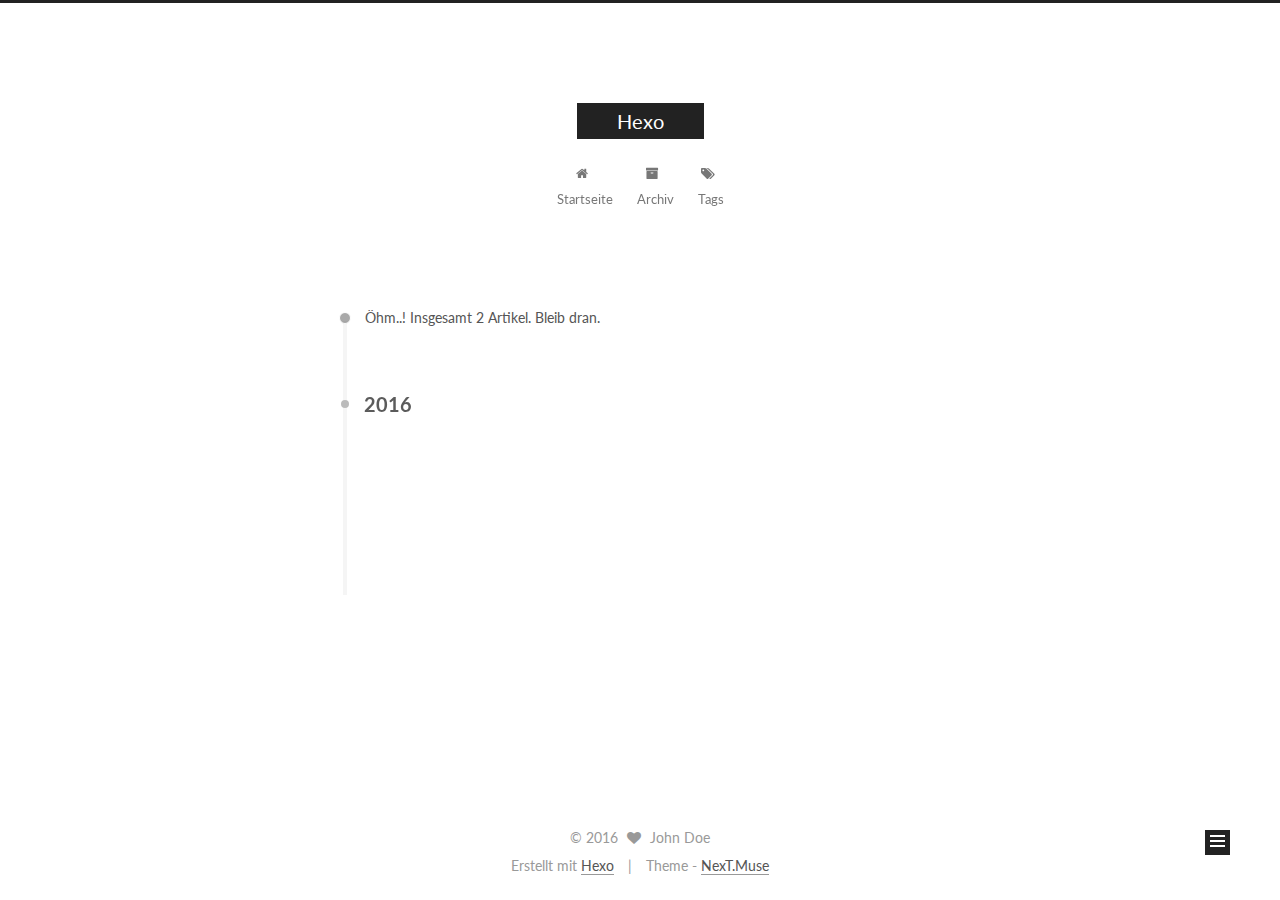
==== archives/index.html @ f0c006e6 "Site updated: 2016-03-09 17:12:36" ====
<!doctype html>



  


<html class="theme-next muse use-motion">
<head>
  <meta charset="UTF-8"/>
<meta http-equiv="X-UA-Compatible" content="IE=edge,chrome=1" />
<meta name="viewport" content="width=device-width, initial-scale=1, maximum-scale=1"/>



<meta http-equiv="Cache-Control" content="no-transform" />
<meta http-equiv="Cache-Control" content="no-siteapp" />












  <link href="/vendors/fancybox/source/jquery.fancybox.css?v=2.1.5" rel="stylesheet" type="text/css"/>




  <link href="//fonts.googleapis.com/css?family=Lato:300,400,700,400italic&subset=latin,latin-ext" rel="stylesheet" type="text/css">



<link href="/vendors/font-awesome/css/font-awesome.min.css?v=4.4.0" rel="stylesheet" type="text/css" />

<link href="/css/main.css?v=0.5.0" rel="stylesheet" type="text/css" />


  <meta name="keywords" content="Hexo, NexT" />








  <link rel="shortcut icon" type="image/x-icon" href="/favicon.ico?v=0.5.0" />






<meta name="description">
<meta property="og:type" content="website">
<meta property="og:title" content="Hexo">
<meta property="og:url" content="http://yoursite.com/archives/index.html">
<meta property="og:site_name" content="Hexo">
<meta property="og:description">
<meta name="twitter:card" content="summary">
<meta name="twitter:title" content="Hexo">
<meta name="twitter:description">



<script type="text/javascript" id="hexo.configuration">
  var NexT = window.NexT || {};
  var CONFIG = {
    scheme: 'Muse',
    sidebar: {"position":"left","display":"post"},
    fancybox: true,
    motion: true,
    duoshuo: {
      userId: 0,
      author: 'Author'
    }
  };
</script>

  <title> Archiv | Hexo </title>
</head>

<body itemscope itemtype="http://schema.org/WebPage" lang="">

  








  
  
    
  

  <div class="container one-collumn sidebar-position-left  page-archive  ">
    <div class="headband"></div>

    <header id="header" class="header" itemscope itemtype="http://schema.org/WPHeader">
      <div class="header-inner"><div class="site-meta ">
  

  <div class="custom-logo-site-title">
    <a href="/"  class="brand" rel="start">
      <span class="logo-line-before"><i></i></span>
      <span class="site-title">Hexo</span>
      <span class="logo-line-after"><i></i></span>
    </a>
  </div>
  <p class="site-subtitle"></p>
</div>

<div class="site-nav-toggle">
  <button>
    <span class="btn-bar"></span>
    <span class="btn-bar"></span>
    <span class="btn-bar"></span>
  </button>
</div>

<nav class="site-nav">
  

  
    <ul id="menu" class="menu">
      
        
        <li class="menu-item menu-item-home">
          <a href="/" rel="section">
            
              <i class="menu-item-icon fa fa-home fa-fw"></i> <br />
            
            Startseite
          </a>
        </li>
      
        
        <li class="menu-item menu-item-archives">
          <a href="/archives" rel="section">
            
              <i class="menu-item-icon fa fa-archive fa-fw"></i> <br />
            
            Archiv
          </a>
        </li>
      
        
        <li class="menu-item menu-item-tags">
          <a href="/tags" rel="section">
            
              <i class="menu-item-icon fa fa-tags fa-fw"></i> <br />
            
            Tags
          </a>
        </li>
      

      
    </ul>
  

  
</nav>

 </div>
    </header>

    <main id="main" class="main">
      <div class="main-inner">
        <div class="content-wrap">
          <div id="content" class="content">
            

  <section id="posts" class="posts-collapse">
    <span class="archive-move-on"></span>

    <span class="archive-page-counter">
      
      
      
        
      
      Öhm..! Insgesamt 2 Artikel. Bleib dran.
    </span>

    

      
      
      

      
        
        <div class="collection-title">
          <h2 class="archive-year motion-element" id="archive-year-2016">2016</h2>
        </div>
      
      

      

  <article class="post post-type-normal" itemscope itemtype="http://schema.org/Article">
    <header class="post-header">

      <h1 class="post-title">
        
            <a class="post-title-link" href="/2016/03/09/Hexo/" itemprop="url">
              
                <span itemprop="name">从Jekyll转移到Hexo</span>
              
            </a>
        
      </h1>

      <div class="post-meta">
        <time class="post-time" itemprop="dateCreated"
              datetime="2016-03-09T17:05:17+08:00"
              content="2016-03-09" >
          03-09
        </time>
      </div>

    </header>
  </article>



    

      
      
      

      
      

      

  <article class="post post-type-normal" itemscope itemtype="http://schema.org/Article">
    <header class="post-header">

      <h1 class="post-title">
        
            <a class="post-title-link" href="/2016/03/09/hello-world/" itemprop="url">
              
                <span itemprop="name">Hello World</span>
              
            </a>
        
      </h1>

      <div class="post-meta">
        <time class="post-time" itemprop="dateCreated"
              datetime="2016-03-09T16:54:46+08:00"
              content="2016-03-09" >
          03-09
        </time>
      </div>

    </header>
  </article>



    

  </section>

  



          </div>
          


          

        </div>
        
          
  
  <div class="sidebar-toggle">
    <div class="sidebar-toggle-line-wrap">
      <span class="sidebar-toggle-line sidebar-toggle-line-first"></span>
      <span class="sidebar-toggle-line sidebar-toggle-line-middle"></span>
      <span class="sidebar-toggle-line sidebar-toggle-line-last"></span>
    </div>
  </div>

  <aside id="sidebar" class="sidebar">
    <div class="sidebar-inner">

      

      

      <section class="site-overview sidebar-panel  sidebar-panel-active ">
        <div class="site-author motion-element" itemprop="author" itemscope itemtype="http://schema.org/Person">
          <img class="site-author-image" itemprop="image"
               src="/images/default_avatar.jpg"
               alt="John Doe" />
          <p class="site-author-name" itemprop="name">John Doe</p>
          <p class="site-description motion-element" itemprop="description"></p>
        </div>
        <nav class="site-state motion-element">
          <div class="site-state-item site-state-posts">
            <a href="/archives">
              <span class="site-state-item-count">2</span>
              <span class="site-state-item-name">Artikel</span>
            </a>
          </div>
          
          

          

        </nav>

        

        <div class="links-of-author motion-element">
          
        </div>

        
        

        <div class="links-of-author motion-element">
          
        </div>

      </section>

      

    </div>
  </aside>


        
      </div>
    </main>

    <footer id="footer" class="footer">
      <div class="footer-inner">
        <div class="copyright" >
  
  &copy; 
  <span itemprop="copyrightYear">2016</span>
  <span class="with-love">
    <i class="fa fa-heart"></i>
  </span>
  <span class="author" itemprop="copyrightHolder">John Doe</span>
</div>

<div class="powered-by">
  Erstellt mit  <a class="theme-link" href="http://hexo.io">Hexo</a>
</div>

<div class="theme-info">
  Theme -
  <a class="theme-link" href="https://github.com/iissnan/hexo-theme-next">
    NexT.Muse
  </a>
</div>



      </div>
    </footer>

    <div class="back-to-top">
      <i class="fa fa-arrow-up"></i>
    </div>
  </div>

  


  




<script type="text/javascript">
  if (Object.prototype.toString.call(window.Promise) !== '[object Function]') {
    window.Promise = null;
  }
</script>


  <script type="text/javascript" src="/vendors/jquery/index.js?v=2.1.3"></script>

  <script type="text/javascript" src="/vendors/fastclick/lib/fastclick.min.js?v=1.0.6"></script>

  <script type="text/javascript" src="/vendors/jquery_lazyload/jquery.lazyload.js?v=1.9.7"></script>

  <script type="text/javascript" src="/vendors/velocity/velocity.min.js"></script>

  <script type="text/javascript" src="/vendors/velocity/velocity.ui.min.js"></script>

  <script type="text/javascript" src="/vendors/fancybox/source/jquery.fancybox.pack.js"></script>


  


  <script type="text/javascript" src="/js/src/utils.js?v=0.5.0"></script>

  <script type="text/javascript" src="/js/src/motion.js?v=0.5.0"></script>



  
  

  
  
    <script type="text/javascript" id="motion.page.archive">
      $('.archive-year').velocity('transition.slideLeftIn');
    </script>
  


  


  <script type="text/javascript" src="/js/src/bootstrap.js?v=0.5.0"></script>



  



  



  
  
  

  


</body>
</html>
---- css/main.css ----
/* normalize.css v3.0.2 | MIT License | git.io/normalize */
html {
  font-family: sans-serif; /* 1 */
  -ms-text-size-adjust: 100%; /* 2 */
  -webkit-text-size-adjust: 100%; /* 2 */
}
body {
  margin: 0;
}
article,
aside,
details,
figcaption,
figure,
footer,
header,
hgroup,
main,
menu,
nav,
section,
summary {
  display: block;
}
audio,
canvas,
progress,
video {
  display: inline-block; /* 1 */
  vertical-align: baseline; /* 2 */
}
audio:not([controls]) {
  display: none;
  height: 0;
}
[hidden],
template {
  display: none;
}
a {
  background-color: transparent;
}
a:active,
a:hover {
  outline: 0;
}
abbr[title] {
  border-bottom: 1px dotted;
}
b,
strong {
  font-weight: bold;
}
dfn {
  font-style: italic;
}
h1 {
  font-size: 2em;
  margin: 0.67em 0;
}
mark {
  background: #ff0;
  color: #000;
}
small {
  font-size: 80%;
}
sub,
sup {
  font-size: 75%;
  line-height: 0;
  position: relative;
  vertical-align: baseline;
}
sup {
  top: -0.5em;
}
sub {
  bottom: -0.25em;
}
img {
  border: 0;
}
svg:not(:root) {
  overflow: hidden;
}
figure {
  margin: 1em 40px;
}
hr {
  -moz-box-sizing: content-box;
  box-sizing: content-box;
  height: 0;
}
pre {
  overflow: auto;
}
code,
kbd,
pre,
samp {
  font-family: monospace, monospace;
  font-size: 1em;
}
button,
input,
optgroup,
select,
textarea {
  color: inherit; /* 1 */
  font: inherit; /* 2 */
  margin: 0; /* 3 */
}
button {
  overflow: visible;
}
button,
select {
  text-transform: none;
}
button,
html input[type="button"],
input[type="reset"],
input[type="submit"] {
  -webkit-appearance: button; /* 2 */
  cursor: pointer; /* 3 */
}
button[disabled],
html input[disabled] {
  cursor: default;
}
button::-moz-focus-inner,
input::-moz-focus-inner {
  border: 0;
  padding: 0;
}
input {
  line-height: normal;
}
input[type="checkbox"],
input[type="radio"] {
  box-sizing: border-box; /* 1 */
  padding: 0; /* 2 */
}
input[type="number"]::-webkit-inner-spin-button,
input[type="number"]::-webkit-outer-spin-button {
  height: auto;
}
input[type="search"] {
  -webkit-appearance: textfield; /* 1 */
  -moz-box-sizing: content-box;
  -webkit-box-sizing: content-box; /* 2 */
  box-sizing: content-box;
}
input[type="search"]::-webkit-search-cancel-button,
input[type="search"]::-webkit-search-decoration {
  -webkit-appearance: none;
}
fieldset {
  border: 1px solid #c0c0c0;
  margin: 0 2px;
  padding: 0.35em 0.625em 0.75em;
}
legend {
  border: 0; /* 1 */
  padding: 0; /* 2 */
}
textarea {
  overflow: auto;
}
optgroup {
  font-weight: bold;
}
table {
  border-collapse: collapse;
  border-spacing: 0;
}
td,
th {
  padding: 0;
}
::selection {
  background: #262a30;
  color: #fff;
}
body {
  position: relative;
  font-family: Lato, "PingFang SC", "Microsoft YaHei", sans-serif;
  font-size: 14px;
  line-height: 2;
  color: #555;
  background: #fff;
}
@media (max-width: 767px) {
  body {
    padding-right: 0 !important;
  }
}
@media (min-width: 768px) and (max-width: 991px) {
  body {
    padding-right: 0 !important;
  }
}
@media (min-width: 1600px) {
  body {
    font-size: 16px;
  }
}
h1,
h2,
h3,
h4,
h5,
h6 {
  margin: 0;
  padding: 0;
  font-weight: bold;
  line-height: 1.5;
  font-family: Lato, "PingFang SC", "Microsoft YaHei", sans-serif;
}
h2,
h3,
h4,
h5,
h6 {
  margin: 20px 0 15px;
}
h1 {
  font-size: 22px;
}
@media (max-width: 767px) {
  h1 {
    font-size: 18px;
  }
}
h2 {
  font-size: 20px;
}
@media (max-width: 767px) {
  h2 {
    font-size: 16px;
  }
}
h3 {
  font-size: 18px;
}
@media (max-width: 767px) {
  h3 {
    font-size: 14px;
  }
}
h4 {
  font-size: 16px;
}
@media (max-width: 767px) {
  h4 {
    font-size: 12px;
  }
}
h5 {
  font-size: 14px;
}
@media (max-width: 767px) {
  h5 {
    font-size: 10px;
  }
}
h6 {
  font-size: 12px;
}
@media (max-width: 767px) {
  h6 {
    font-size: 8px;
  }
}
p {
  margin: 0 0 25px 0;
}
a {
  color: #555;
  text-decoration: none;
  border-bottom: 1px solid #999;
  word-wrap: break-word;
}
a:hover {
  color: #222;
  border-bottom-color: #222;
}
ul {
  list-style: none;
}
blockquote {
  margin: 0;
  padding: 0;
}
img {
  display: block;
  margin: auto;
  max-width: 100%;
  height: auto;
}
hr {
  margin: 40px 0;
  height: 3px;
  border: none;
  background-color: #ddd;
  background-image: repeating-linear-gradient(-45deg, #fff, #fff 4px, transparent 4px, transparent 8px);
}
blockquote {
  padding: 0 15px;
  color: #666;
  border-left: 4px solid #ddd;
}
blockquote cite::before {
  content: "-";
  padding: 0 5px;
}
dt {
  font-weight: 700;
}
dd {
  margin: 0;
  padding: 0;
}
.text-left {
  text-align: left;
}
.text-center {
  text-align: center;
}
.text-right {
  text-align: right;
}
.text-justify {
  text-align: justify;
}
.text-nowrap {
  white-space: nowrap;
}
.text-lowercase {
  text-transform: lowercase;
}
.text-uppercase {
  text-transform: uppercase;
}
.text-capitalize {
  text-transform: capitalize;
}
.center-block {
  display: block;
  margin-left: auto;
  margin-right: auto;
}
.clearfix:before,
.clearfix:after {
  content: " ";
  display: table;
}
.clearfix:after {
  clear: both;
}
.pullquote {
  width: 45%;
}
.pullquote.left {
  float: left;
  margin-left: 5px;
  margin-right: 10px;
}
.pullquote.right {
  float: right;
  margin-left: 10px;
  margin-right: 5px;
}
.highlight table,
.gist table {
  width: auto;
}
.highlight table td,
.gist table td {
  border: none;
}
.highlight a,
.gist a {
  color: #222 !important;
  text-decoration: none !important;
}
.affix.affix.affix {
  position: fixed;
}
.translation {
  margin-top: -20px;
  font-size: 14px;
  color: #999;
}
.use-motion .motion-element {
  opacity: 0;
}
.site-search input {
  padding: 3px;
  border: none;
  text-indent: 14px;
  border-radius: 0;
  width: 140px;
  outline: none;
  border-bottom: 1px solid #999;
  background: inherit;
  opacity: 0.5;
}
.site-search input:focus {
  opacity: 1;
}
.site-search .fa-search {
  position: absolute;
  top: 6px;
}
table {
  margin: 20px 0;
  width: 100%;
  border-collapse: collapse;
  border-spacing: 0;
  border: 1px solid #ddd;
  font-size: 14px;
}
table>tbody>tr:nth-of-type(odd) {
  background-color: #f9f9f9;
}
table>tbody>tr:hover {
  background-color: #f5f5f5;
}
caption,
th,
td {
  padding: 8px;
  text-align: left;
  vertical-align: middle;
  font-weight: normal;
}
th,
td {
  border-bottom: 3px solid #ddd;
  border-right: 1px solid #eee;
}
th {
  padding-bottom: 10px;
  font-weight: 700;
}
td {
  border-bottom-width: 1px;
}
html,
body {
  height: 100%;
}
.container {
  position: relative;
  min-height: 100%;
}
.header-inner {
  margin: 0 auto;
  padding: 100px 0 70px;
  width: 700px;
}
@media (min-width: 1600px) {
  .container .header-inner {
    width: 900px;
  }
}
.main {
  padding-bottom: 150px;
}
.main-inner {
  margin: 0 auto;
  width: 700px;
}
@media (min-width: 1600px) {
  .container .main-inner {
    width: 900px;
  }
}
.footer {
  position: absolute;
  left: 0;
  bottom: 0;
  width: 100%;
  min-height: 50px;
}
.footer-inner {
  box-sizing: border-box;
  margin: 20px auto;
  width: 700px;
}
@media (min-width: 1600px) {
  .container .footer-inner {
    width: 900px;
  }
}
pre,
.highlight {
  background: #f7f7f7;
  margin: 20px 0;
  padding: 15px;
  overflow: auto;
  font-size: 13px;
  color: #4d4d4c;
  line-height: 1.6;
}
.highlight .gutter pre,
.gist .gist-file .gist-data .line-numbers {
  color: #666;
}
pre,
code {
  font-family: "Input Mono", "PT Mono", Consolas, Monaco, Menlo, monospace;
}
code {
  word-break: break-all;
  background: #eee;
  text-shadow: 0 1px #fff;
  padding: 0 0.3em;
}
pre code {
  background: none;
  text-shadow: none;
  padding: 0;
}
.highlight pre {
  border: none;
  margin: 0;
  padding: 1px;
}
.highlight table {
  margin: 0;
  width: auto;
  border: none;
}
.highlight td {
  border: none;
  padding: 0;
}
.highlight figcaption {
  font-size: 0.85em;
  color: #8e908c;
  line-height: 1em;
  margin-bottom: 1em;
}
.highlight figcaption:before,
.highlight figcaption:after {
  content: " ";
  display: table;
}
.highlight figcaption:after {
  clear: both;
}
.highlight figcaption a {
  float: right;
}
.highlight .gutter pre {
  text-align: right;
  padding-right: 20px;
}
.highlight .line {
  height: 20px;
}
.gist {
  margin: 20px 0;
  border-style: solid;
  border-color: #ccc;
  border-width: 1px 0;
  background: #f7f7f7;
  padding: 15px 40px 15px 15px;
}
.gist .gist-file {
  border: none;
  font-family: "Input Mono", "PT Mono", Consolas, Monaco, Menlo, monospace;
  margin: 0;
}
.gist .gist-file .gist-data {
  background: none;
  border: none;
}
.gist .gist-file .gist-data .line-numbers {
  background: none;
  border: none;
  padding: 0 20px 0 0;
}
.gist .gist-file .gist-data .line-data {
  padding: 0 !important;
}
.gist .gist-file .highlight {
  margin: 0;
  padding: 0;
  border: none;
}
.gist .gist-file .gist-meta {
  background: #f7f7f7;
  color: #8e908c;
  font: 13px Lato, "PingFang SC", "Microsoft YaHei", sans-serif;
  text-shadow: 0 0;
  padding: 0;
  margin-top: 1em;
  margin-left: 40px;
}
.gist .gist-file .gist-meta a {
  color: color-link;
  font-weight: normal;
}
.gist .gist-file .gist-meta a:hover {
  text-decoration: underline;
}
pre .comment {
  color: #8e908c;
}
pre .variable,
pre .attribute,
pre .tag,
pre .regexp,
pre .ruby .constant,
pre .xml .tag .title,
pre .xml .pi,
pre .xml .doctype,
pre .html .doctype,
pre .css .id,
pre .css .class,
pre .css .pseudo {
  color: #c82829;
}
pre .number,
pre .preprocessor,
pre .built_in,
pre .literal,
pre .params,
pre .constant {
  color: #f5871f;
}
pre .ruby .class .title,
pre .css .rules .attribute {
  color: #718c00;
}
pre .string,
pre .value,
pre .inheritance,
pre .header,
pre .ruby .symbol,
pre .xml .cdata {
  color: #718c00;
}
pre .title,
pre .css .hexcolor {
  color: #3e999f;
}
pre .function,
pre .python .decorator,
pre .python .title,
pre .ruby .function .title,
pre .ruby .title .keyword,
pre .perl .sub,
pre .javascript .title,
pre .coffeescript .title {
  color: #4271ae;
}
pre .keyword,
pre .javascript .function {
  color: #8959a8;
}
.full-image.full-image.full-image {
  border: none;
  max-width: 100%;
  width: auto;
  margin: 20px auto;
}
@media (min-width: 992px) {
  .full-image.full-image.full-image {
    max-width: none;
    width: 126%;
    margin: 0 -13%;
  }
}
.blockquote-center,
.page-home .post-type-quote blockquote,
.page-post-detail .post-type-quote blockquote {
  position: relative;
  margin: 40px 0;
  padding: 0;
  border-left: none;
  text-align: center;
}
.blockquote-center::before,
.page-home .post-type-quote blockquote::before,
.page-post-detail .post-type-quote blockquote::before,
.blockquote-center::after,
.page-home .post-type-quote blockquote::after,
.page-post-detail .post-type-quote blockquote::after {
  position: absolute;
  content: ' ';
  display: block;
  width: 100%;
  height: 24px;
  opacity: 0.2;
  background-repeat: no-repeat;
  background-position: 0 -6px;
  background-size: 22px 22px;
}
.blockquote-center::before,
.page-home .post-type-quote blockquote::before,
.page-post-detail .post-type-quote blockquote::before {
  top: -20px;
  background-image: url("../images/quote-l.svg");
  border-top: 1px solid #ccc;
}
.blockquote-center::after,
.page-home .post-type-quote blockquote::after,
.page-post-detail .post-type-quote blockquote::after {
  bottom: -20px;
  background-image: url("../images/quote-r.svg");
  border-bottom: 1px solid #ccc;
  background-position: 100% 8px;
}
.blockquote-center p,
.page-home .post-type-quote blockquote p,
.page-post-detail .post-type-quote blockquote p,
.blockquote-center div,
.page-home .post-type-quote blockquote div,
.page-post-detail .post-type-quote blockquote div {
  text-align: center;
}
.post .post-body .group-picture img {
  box-sizing: border-box;
  padding: 0 3px;
  border: none;
}
.post .group-picture-row {
  overflow: hidden;
  margin-top: 6px;
}
.post .group-picture-row:first-child {
  margin-top: 0;
}
.post .group-picture-column {
  float: left;
}
.page-post-detail .post-body .group-picture-column {
  float: none;
  margin-top: 10px;
  width: auto !important;
}
.page-post-detail .post-body .group-picture-column img {
  margin: 0 auto;
}
.page-archive .group-picture-container {
  overflow: hidden;
}
.page-archive .group-picture-row {
  float: left;
}
.page-archive .group-picture-row:first-child {
  margin-top: 6px;
}
.page-archive .group-picture-column {
  max-width: 150px;
  max-height: 150px;
}
.btn {
  display: inline-block;
  padding: 0 20px;
  font-size: 14px;
  color: #fff;
  background: #222;
  border: 2px solid #222;
  text-decoration: none;
  border-radius: 0;
  transition-property: background-color;
  transition-duration: 0.2s;
  transition-timing-function: ease-in-out;
  transition-delay: 0s;
}
.btn:hover,
.post-more-link .btn:hover {
  border-color: #222;
  color: #222;
  background: #fff;
}
.btn-bar {
  display: block;
  width: 22px;
  height: 2px;
  background: #555;
  border-radius: 1px;
}
.btn-bar+.btn-bar {
  margin-top: 4px;
}
.pagination {
  margin: 120px 0 40px;
  text-align: center;
  border-top: 1px solid #eee;
}
.page-number-basic,
.pagination .prev,
.pagination .next,
.pagination .page-number,
.pagination .space {
  display: inline-block;
  position: relative;
  top: -1px;
  margin: 0 10px;
  padding: 0 10px;
  line-height: 30px;
}
@media (max-width: 767px) {
  .page-number-basic,
  .pagination .prev,
  .pagination .next,
  .pagination .page-number,
  .pagination .space {
    margin: 0 5px;
  }
}
.pagination .prev,
.pagination .next,
.pagination .page-number {
  border-bottom: 0;
  border-top: 1px solid #eee;
  transition-property: border-color;
  transition-duration: 0.2s;
  transition-timing-function: ease-in-out;
  transition-delay: 0s;
}
.pagination .prev:hover,
.pagination .next:hover,
.pagination .page-number:hover {
  border-top-color: #222;
}
.pagination .space {
  padding: 0;
  margin: 0;
}
.pagination .prev {
  margin-left: 0;
}
.pagination .next {
  margin-right: 0;
}
.pagination .page-number.current {
  color: #fff;
  background: #ccc;
  border-top-color: #ccc;
}
@media (max-width: 767px) {
  .pagination {
    border-top: none;
  }
  .pagination .prev,
  .pagination .next,
  .pagination .page-number {
    margin-bottom: 10px;
    border-top: 0;
    border-bottom: 1px solid #eee;
  }
  .pagination .prev:hover,
  .pagination .next:hover,
  .pagination .page-number:hover {
    border-bottom-color: #222;
  }
}
.comments {
  margin: 60px 20px 0;
}
.tag-cloud {
  text-align: center;
}
.tag-cloud a {
  display: inline-block;
  margin: 10px;
}
.back-to-top {
  box-sizing: border-box;
  position: fixed;
  bottom: -100px;
  right: 50px;
  z-index: 1050;
  padding: 0 6px;
  width: 25px;
  background: #222;
  font-size: 12px;
  opacity: 1;
  color: #fff;
  cursor: pointer;
  text-align: center;
  -webkit-transform: translateZ(0);
  transition-property: bottom;
  transition-duration: 0.2s;
  transition-timing-function: ease-in-out;
  transition-delay: 0s;
}
@media (max-width: 767px) {
  .back-to-top {
    display: none;
  }
}
@media (min-width: 768px) and (max-width: 991px) {
  .back-to-top {
    display: none;
  }
}
.back-to-top.back-to-top-on {
  bottom: 19px;
}
.header {
  background: #fff;
}
.header-inner {
  position: relative;
}
.headband {
  height: 3px;
  background: #222;
}
.site-meta {
  margin: 0;
  text-align: center;
}
@media (max-width: 767px) {
  .site-meta {
    text-align: center;
  }
}
.brand {
  position: relative;
  display: inline-block;
  padding: 0 40px;
  color: #fff;
  background: #222;
  border-bottom: none;
  font-family: Lato, "PingFang SC", "Microsoft YaHei", sans-serif;
}
.brand:hover {
  color: #fff;
}
.logo {
  display: inline-block;
  margin-right: 5px;
  line-height: 36px;
  vertical-align: top;
}
.site-title {
  display: inline-block;
  vertical-align: top;
  line-height: 36px;
  font-size: 20px;
  font-weight: normal;
}
.site-subtitle {
  margin-top: 10px;
  font-size: 13px;
  color: #999;
}
.use-motion .brand {
  opacity: 0;
}
.use-motion .logo,
.use-motion .site-title,
.use-motion .site-subtitle {
  opacity: 0;
  position: relative;
  top: -10px;
}
.site-nav-toggle {
  display: none;
  position: absolute;
  top: 10px;
  left: 10px;
}
@media (max-width: 767px) {
  .site-nav-toggle {
    display: block;
  }
}
.site-nav-toggle button {
  margin-top: 2px;
  padding: 9px 10px;
  background: transparent;
  border: none;
}
@media (max-width: 767px) {
  .site-nav {
    display: none;
    margin: 0 -10px;
    padding: 0 10px;
    clear: both;
    border-top: 1px solid #ddd;
  }
}
@media (min-width: 768px) and (max-width: 991px) {
  .site-nav {
    display: block !important;
  }
}
@media (min-width: 992px) {
  .site-nav {
    display: block !important;
  }
}
.menu {
  margin-top: 20px;
  padding-left: 0;
  text-align: center;
}
.menu .menu-item {
  display: inline-block;
  margin: 0 10px;
}
@media screen and (max-width: 767px) {
  .menu .menu-item {
    margin-top: 10px;
  }
}
.menu .menu-item a {
  display: block;
  font-size: 13px;
  text-transform: capitalize;
  line-height: inherit;
  border-bottom: 1px solid transparent;
  transition-property: border-color;
  transition-duration: 0.2s;
  transition-timing-function: ease-in-out;
  transition-delay: 0s;
}
.menu .menu-item a:hover {
  border-bottom-color: #222;
}
.use-motion .menu-item {
  opacity: 0;
}
.post-body .fancybox img {
  display: block !important;
  margin: 0 auto;
  cursor: pointer;
  cursor: zoom-in;
  cursor: -webkit-zoom-in;
}
.post-body .image-caption,
.post-body .figure .caption {
  margin: 10px auto 15px;
  text-align: center;
  font-size: 14px;
  color: #999;
  font-weight: bold;
  line-height: 1;
}
.post-sticky-flag {
  display: inline-block;
  font-size: 16px;
  -ms-transform: rotate(30deg);
  transform: rotate(30deg);
}
.posts-expand {
  padding-top: 40px;
}
@media (max-width: 767px) {
  .posts-expand {
    margin: 0 20px;
  }
  .post-body pre,
  .post-body .highlight {
    padding: 10px;
  }
  .post-body pre .gutter pre,
  .post-body .highlight .gutter pre {
    padding-right: 10px;
  }
}
@media (min-width: 992px) {
  .posts-expand .post-body {
    text-align: justify;
  }
}
.posts-expand .post-body h2,
.posts-expand .post-body h3,
.posts-expand .post-body h4,
.posts-expand .post-body h5,
.posts-expand .post-body h6 {
  padding-top: 10px;
}
.posts-expand .post-body h2 .header-anchor,
.posts-expand .post-body h3 .header-anchor,
.posts-expand .post-body h4 .header-anchor,
.posts-expand .post-body h5 .header-anchor,
.posts-expand .post-body h6 .header-anchor {
  float: right;
  margin-left: 10px;
  color: #ccc;
  border-bottom-style: none;
  visibility: hidden;
}
.posts-expand .post-body h2 .header-anchor:hover,
.posts-expand .post-body h3 .header-anchor:hover,
.posts-expand .post-body h4 .header-anchor:hover,
.posts-expand .post-body h5 .header-anchor:hover,
.posts-expand .post-body h6 .header-anchor:hover {
  color: inherit;
}
.posts-expand .post-body h2:hover .header-anchor,
.posts-expand .post-body h3:hover .header-anchor,
.posts-expand .post-body h4:hover .header-anchor,
.posts-expand .post-body h5:hover .header-anchor,
.posts-expand .post-body h6:hover .header-anchor {
  visibility: visible;
}
.posts-expand .post-body ul li {
  list-style: circle;
}
.posts-expand .post-body img {
  box-sizing: border-box;
  margin: auto;
  padding: 3px;
  border: 1px solid #ddd;
}
.posts-expand .fancybox img {
  margin: 0 auto;
}
@media (max-width: 767px) {
  .posts-collapse {
    margin: 0 20px;
  }
  .posts-collapse .post-title,
  .posts-collapse .post-meta {
    display: block;
    width: auto;
    text-align: left;
  }
}
.posts-collapse {
  margin-left: 55px;
}
@media (max-width: 767px) {
  .posts-collapse {
    margin: 0 20px;
  }
}
.posts-collapse .collection-title {
  position: relative;
  margin: 60px 0;
}
.posts-collapse .collection-title h2 {
  margin-left: 20px;
}
.posts-collapse .collection-title small {
  color: #bbb;
}
.posts-collapse .collection-title::before {
  content: " ";
  position: absolute;
  left: 0;
  top: 50%;
  margin-left: -4px;
  margin-top: -4px;
  width: 8px;
  height: 8px;
  background: #bbb;
  border-radius: 50%;
}
.posts-collapse .post {
  margin: 30px 0;
}
.posts-collapse .post-header {
  position: relative;
  transition-duration: 0.2s;
  transition-timing-function: ease-in-out;
  transition-delay: 0s;
  transition-property: border;
  border-bottom: 1px dashed #ccc;
}
.posts-collapse .post-header::before {
  content: " ";
  position: absolute;
  left: 0;
  top: 12px;
  width: 6px;
  height: 6px;
  margin-left: -4px;
  background: #bbb;
  border-radius: 50%;
  border: 1px solid #fff;
  transition-duration: 0.2s;
  transition-timing-function: ease-in-out;
  transition-delay: 0s;
  transition-property: background;
}
.posts-collapse .post-header:hover {
  border-bottom-color: #666;
}
.posts-collapse .post-header:hover::before {
  background: #222;
}
.posts-collapse .post-meta {
  position: absolute;
  font-size: 12px;
  left: 20px;
  top: 5px;
}
.posts-collapse .post-comments-count {
  display: none;
}
.posts-collapse .post-title {
  margin-left: 60px;
  font-size: 16px;
  font-weight: normal;
  font-family: Lato, "PingFang SC", "Microsoft YaHei", sans-serif;
  line-height: inherit;
}
.posts-collapse .post-title::after {
  margin-left: 3px;
  opacity: 0.6;
}
.posts-collapse .post-title a {
  color: #666;
  border-bottom: none;
}
.page-home .post-type-quote .post-header,
.page-post-detail .post-type-quote .post-header,
.page-home .post-type-quote .post-tags,
.page-post-detail .post-type-quote .post-tags {
  display: none;
}
.posts-expand .post-title {
  font-size: 26px;
  text-align: center;
  word-break: break-word;
}
@media (max-width: 767px) {
  .posts-expand .post-title {
    font-size: 22px;
  }
}
.posts-expand .post-title-link {
  display: inline-block;
  position: relative;
  color: #555;
  border-bottom: none;
  line-height: 1.2;
  vertical-align: top;
}
.posts-expand .post-title-link::before {
  content: "";
  position: absolute;
  width: 100%;
  height: 2px;
  bottom: 0;
  left: 0;
  background-color: #000;
  visibility: hidden;
  transform: scaleX(0);
  transition-duration: 0.2s;
  transition-timing-function: ease-in-out;
  transition-delay: 0s;
}
.posts-expand .post-title-link:hover::before {
  visibility: visible;
  transform: scaleX(1);
}
.posts-expand .post-title-link .fa {
  font-size: 16px;
}
.posts-expand .post-meta {
  margin: 3px 0 60px 0;
  color: #999;
  font-size: 12px;
  text-align: center;
}
.posts-expand .post-meta .post-category-list {
  display: inline-block;
  margin: 0;
  padding: 3px;
}
.posts-expand .post-meta .post-category-list-link {
  color: #999;
}
.post-meta-item-icon {
  display: none;
  margin-right: 3px;
}
@media (min-width: 768px) and (max-width: 991px) {
  .post-meta-item-icon {
    display: inline-block;
  }
}
@media (max-width: 767px) {
  .post-meta-item-icon {
    display: inline-block;
  }
}
@media (min-width: 768px) and (max-width: 991px) {
  .post-meta-item-text {
    display: none;
  }
}
@media (max-width: 767px) {
  .post-meta-item-text {
    display: none;
  }
}
@media (max-width: 767px) {
  .posts-expand .post-comments-count {
    display: none;
  }
}
.post-more-link {
  margin-top: 50px;
}
.post-more-link .btn {
  color: #fff;
  font-size: 14px;
  background: #222;
  border-radius: 0;
}
.posts-expand .post-tags {
  margin-top: 40px;
  text-align: center;
}
.posts-expand .post-tags a {
  display: inline-block;
  margin-right: 10px;
  font-size: 13px;
}
.post-nav {
  overflow: hidden;
  margin-top: 60px;
  padding: 10px;
  white-space: nowrap;
  border-top: 1px solid #eee;
}
.post-nav-item {
  display: inline-block;
  width: 50%;
  white-space: normal;
}
.post-nav-item a {
  position: relative;
  display: inline-block;
  line-height: 25px;
  font-size: 14px;
  color: #555;
  border-bottom: none;
}
.post-nav-item a:hover {
  color: #222;
  border-bottom: none;
}
.post-nav-item a:active {
  top: 2px;
}
.post-nav-item a i {
  font-size: 12px;
}
.post-nav-prev {
  text-align: right;
}
.posts-expand .post-eof {
  display: block;
  margin: 80px auto 60px;
  width: 8%;
  height: 1px;
  background: #ccc;
  text-align: center;
}
.post:last-child .post-eof.post-eof.post-eof {
  display: none;
}
.post-gallery {
  display: table;
  table-layout: fixed;
  width: 100%;
  border-collapse: separate;
}
.post-gallery-row {
  display: table-row;
}
.post-gallery .post-gallery-img {
  display: table-cell;
  text-align: center;
  vertical-align: middle;
  border: none;
}
.post-gallery .post-gallery-img img {
  max-width: 100%;
  max-height: 100%;
  border: none;
}
.fancybox-close,
.fancybox-close:hover {
  border: none;
}
.sidebar {
  width: 0;
  position: fixed;
  right: 0;
  top: 0;
  bottom: 0;
  z-index: 1040;
  box-shadow: inset 0 2px 6px #000;
  background: #222;
  -webkit-transform: translateZ(0);
}
.sidebar a {
  color: #999;
  border-bottom-color: #555;
}
.sidebar a:hover {
  color: #eee;
}
@media (min-width: 768px) and (max-width: 991px) {
  .sidebar {
    display: none !important;
  }
}
@media (max-width: 767px) {
  .sidebar {
    display: none !important;
  }
}
.sidebar-inner {
  position: relative;
  padding: 20px 10px;
  color: #999;
  text-align: center;
}
.sidebar-toggle {
  position: fixed;
  right: 50px;
  bottom: 45px;
  width: 15px;
  height: 15px;
  padding: 5px;
  background: #222;
  line-height: 0;
  z-index: 1050;
  cursor: pointer;
  -webkit-transform: translateZ(0);
}
@media (min-width: 768px) and (max-width: 991px) {
  .sidebar-toggle {
    display: none;
  }
}
@media (max-width: 767px) {
  .sidebar-toggle {
    display: none;
  }
}
.sidebar-toggle-line {
  position: relative;
  display: inline-block;
  vertical-align: top;
  height: 2px;
  width: 100%;
  background: #fff;
  margin-top: 3px;
}
.sidebar-toggle-line:first-child {
  margin-top: 0;
}
.site-author-image {
  display: block;
  margin: 0 auto;
  max-width: 96px;
  height: auto;
  border: 2px solid #333;
  padding: 2px;
}
.site-author-name {
  margin: 5px 0 0;
  color: #f5f5f5;
}
.site-description {
  margin-top: 5px;
  font-size: 14px;
  color: #555;
}
.site-state {
  overflow: hidden;
  line-height: 1.4;
  white-space: nowrap;
}
.site-state-item {
  display: inline-block;
  padding: 0 15px;
  border-left: 1px solid #333;
}
.site-state-item:first-child {
  border-left: none;
}
.site-state-item a {
  border-bottom: none;
}
.site-state-item-count {
  display: block;
  text-align: center;
  color: inherit;
  font-weight: 600;
  font-size: 18px;
}
.site-state-item-name {
  font-size: 13px;
  color: inherit;
}
.feed-link {
  margin-top: 20px;
}
.feed-link a {
  display: inline-block;
  padding: 0 15px;
  color: #fc6423;
  border: 1px solid #fc6423;
  border-radius: 4px;
}
.feed-link a i {
  color: #fc6423;
  font-size: 14px;
}
.feed-link a:hover {
  color: #fff;
  background: #fc6423;
}
.feed-link a:hover i {
  color: #fff;
}
.links-of-author {
  margin-top: 20px;
}
.links-of-author a {
  display: inline-block;
  vertical-align: middle;
  margin-right: 10px;
  margin-bottom: 10px;
  border-bottom-color: #555;
  font-size: 13px;
}
.links-of-author a:before {
  display: inline-block;
  vertical-align: middle;
  margin-right: 3px;
  content: " ";
  width: 4px;
  height: 4px;
  border-radius: 50%;
  background: #cfff83;
}
.sidebar-nav {
  margin: 0 0 20px;
  padding-left: 0;
}
.sidebar-nav li {
  display: inline-block;
  cursor: pointer;
  border-bottom: 1px solid transparent;
  font-size: 14px;
  color: #555;
}
.sidebar-nav li:hover {
  color: #f5f5f5;
}
.page-post-detail .sidebar-nav-toc {
  padding: 0 5px;
}
.page-post-detail .sidebar-nav-overview {
  margin-left: 10px;
}
.sidebar-nav .sidebar-nav-active {
  color: #87daff;
  border-bottom-color: #87daff;
}
.sidebar-nav .sidebar-nav-active:hover {
  color: #87daff;
}
.sidebar-panel {
  display: none;
}
.sidebar-panel-active {
  display: block;
}
.post-toc {
  overflow: hidden;
  position: relative;
}
.post-toc-empty {
  font-size: 14px;
  color: #666;
}
.post-toc ol {
  overflow: auto;
  margin: 0;
  padding: 0 10px 10px;
  text-align: left;
  list-style: none;
  font-size: 14px;
}
.post-toc ol a {
  color: #999;
}
.post-toc ol a:hover {
  color: #ccc;
}
.post-toc .nav .nav-child {
  display: none;
}
.post-toc .nav .active > .nav-child {
  display: block;
}
.post-toc .nav .active-current > .nav-child {
  display: block;
}
.post-toc .nav .active-current > .nav-child > .nav-item {
  display: block;
}
.post-toc .nav .active > a {
  color: #ccc;
}
.post-toc .nav .active-current > a {
  color: #87daff;
}
.post-toc .nav .active-current > a:hover {
  color: #87daff;
}
.post-toc-indicator {
  height: 20px;
  text-align: center;
  color: #fff;
  font-size: 14px;
}
.post-toc-indicator-top {
  opacity: 0;
  margin-top: 10px;
}
.post-toc-indicator-bottom {
  position: absolute;
  width: 100%;
}
.footer {
  font-size: 14px;
  color: #999;
}
.footer img {
  border: none;
}
.footer-inner {
  text-align: center;
}
.with-love {
  display: inline-block;
  margin: 0 5px;
}
.powered-by,
.theme-info {
  display: inline-block;
}
.powered-by {
  margin-right: 10px;
}
.powered-by::after {
  content: "|";
  padding-left: 10px;
}
.cc-license {
  margin-top: 10px;
  text-align: center;
}
.cc-license .cc-opacity {
  opacity: 0.7;
  border-bottom: none;
}
.cc-license .cc-opacity:hover {
  opacity: 0.9;
}
.cc-license img {
  display: inline-block;
}
.theme-next #ds-thread #ds-reset {
  color: #555;
}
.theme-next #ds-thread #ds-reset .ds-replybox {
  margin-bottom: 30px;
}
.theme-next #ds-thread #ds-reset .ds-replybox .ds-avatar,
.theme-next #ds-reset .ds-avatar img {
  box-shadow: none;
}
.theme-next #ds-thread #ds-reset .ds-textarea-wrapper {
  border-color: #c7d4e1;
  background: none;
  border-top-right-radius: 3px;
  border-top-left-radius: 3px;
}
.theme-next #ds-thread #ds-reset .ds-textarea-wrapper textarea {
  height: 60px;
}
.theme-next #ds-reset .ds-rounded-top {
  border-radius: 0;
}
.theme-next #ds-thread #ds-reset .ds-post-toolbar {
  box-sizing: border-box;
  border: 1px solid #c7d4e1;
  background: #f6f8fa;
}
.theme-next #ds-thread #ds-reset .ds-post-options {
  height: 40px;
  border: none;
  background: none;
}
.theme-next #ds-thread #ds-reset .ds-toolbar-buttons {
  top: 11px;
}
.theme-next #ds-thread #ds-reset .ds-sync {
  top: 5px;
}
.theme-next #ds-thread #ds-reset .ds-post-button {
  top: 4px;
  right: 5px;
  width: 90px;
  height: 30px;
  border: 1px solid #c5ced7;
  border-radius: 3px;
  background-image: linear-gradient(#fbfbfc, #f5f7f9);
  color: #60676d;
}
.theme-next #ds-thread #ds-reset .ds-post-button:hover {
  background-position: 0 -30px;
  color: #60676d;
}
.theme-next #ds-thread #ds-reset .ds-comments-info {
  padding: 10px 0;
}
.theme-next #ds-thread #ds-reset .ds-sort {
  display: none;
}
.theme-next #ds-thread #ds-reset li.ds-tab a.ds-current {
  border: none;
  background: #f6f8fa;
  color: #60676d;
}
.theme-next #ds-thread #ds-reset li.ds-tab a.ds-current:hover {
  background-color: #e9f0f7;
  color: #60676d;
}
.theme-next #ds-thread #ds-reset li.ds-tab a {
  border-radius: 2px;
  padding: 5px;
}
.theme-next #ds-thread #ds-reset .ds-login-buttons p {
  color: #999;
  line-height: 36px;
}
.theme-next #ds-thread #ds-reset .ds-login-buttons .ds-service-list li {
  height: 28px;
}
.theme-next #ds-thread #ds-reset .ds-service-list a {
  background: none;
  padding: 5px;
  border: 1px solid;
  border-radius: 3px;
  text-align: center;
}
.theme-next #ds-thread #ds-reset .ds-service-list a:hover {
  color: #fff;
  background: #666;
}
.theme-next #ds-thread #ds-reset .ds-service-list .ds-weibo {
  color: #fc9b00;
  border-color: #fc9b00;
}
.theme-next #ds-thread #ds-reset .ds-service-list .ds-weibo:hover {
  background: #fc9b00;
}
.theme-next #ds-thread #ds-reset .ds-service-list .ds-qq {
  color: #60a3ec;
  border-color: #60a3ec;
}
.theme-next #ds-thread #ds-reset .ds-service-list .ds-qq:hover {
  background: #60a3ec;
}
.theme-next #ds-thread #ds-reset .ds-service-list .ds-renren {
  color: #2e7ac4;
  border-color: #2e7ac4;
}
.theme-next #ds-thread #ds-reset .ds-service-list .ds-renren:hover {
  background: #2e7ac4;
}
.theme-next #ds-thread #ds-reset .ds-service-list .ds-douban {
  color: #37994c;
  border-color: #37994c;
}
.theme-next #ds-thread #ds-reset .ds-service-list .ds-douban:hover {
  background: #37994c;
}
.theme-next #ds-thread #ds-reset .ds-service-list .ds-kaixin {
  color: #fef20d;
  border-color: #fef20d;
}
.theme-next #ds-thread #ds-reset .ds-service-list .ds-kaixin:hover {
  background: #fef20d;
}
.theme-next #ds-thread #ds-reset .ds-service-list .ds-netease {
  color: #f00;
  border-color: #f00;
}
.theme-next #ds-thread #ds-reset .ds-service-list .ds-netease:hover {
  background: #f00;
}
.theme-next #ds-thread #ds-reset .ds-service-list .ds-sohu {
  color: #ffcb05;
  border-color: #ffcb05;
}
.theme-next #ds-thread #ds-reset .ds-service-list .ds-sohu:hover {
  background: #ffcb05;
}
.theme-next #ds-thread #ds-reset .ds-service-list .ds-baidu {
  color: #2831e0;
  border-color: #2831e0;
}
.theme-next #ds-thread #ds-reset .ds-service-list .ds-baidu:hover {
  background: #2831e0;
}
.theme-next #ds-thread #ds-reset .ds-service-list .ds-google {
  color: #166bec;
  border-color: #166bec;
}
.theme-next #ds-thread #ds-reset .ds-service-list .ds-google:hover {
  background: #166bec;
}
.theme-next #ds-thread #ds-reset .ds-service-list .ds-weixin {
  color: #00ce0d;
  border-color: #00ce0d;
}
.theme-next #ds-thread #ds-reset .ds-service-list .ds-weixin:hover {
  background: #00ce0d;
}
.theme-next #ds-thread #ds-reset .ds-service-list .ds-more-services {
  border: none;
}
.theme-next #ds-thread #ds-reset .ds-service-list .ds-more-services:hover {
  background: none;
}
.theme-next #ds-reset .duoshuo-ua-admin {
  display: inline-block;
  color: #f00;
}
.theme-next #ds-reset .duoshuo-ua-platform,
.theme-next #ds-reset .duoshuo-ua-browser {
  color: #ccc;
}
.theme-next #ds-reset .duoshuo-ua-platform .fa,
.theme-next #ds-reset .duoshuo-ua-browser .fa {
  display: inline-block;
  margin-right: 3px;
}
.theme-next #ds-reset .duoshuo-ua-separator {
  display: inline-block;
  margin-left: 5px;
}
.theme-next .this_ua {
  background-color: #ccc !important;
  border-radius: 4px;
  padding: 0 5px !important;
  margin: 1px 1px !important;
  border: 1px solid #bbb !important;
  color: #fff;
  display: inline-block !important;
}
.theme-next .this_ua.admin {
  background-color: #d9534f !important;
  border-color: #d9534f !important;
}
.theme-next .this_ua.platform.iOS,
.theme-next .this_ua.platform.Mac,
.theme-next .this_ua.platform.Windows {
  background-color: #39b3d7 !important;
  border-color: #46b8da !important;
}
.theme-next .this_ua.platform.Linux {
  background-color: #3a3a3a !important;
  border-color: #1f1f1f !important;
}
.theme-next .this_ua.platform.Android {
  background-color: #00c47d !important;
  border-color: #01b171 !important;
}
.theme-next .this_ua.browser.Mobile,
.theme-next .this_ua.browser.Chrome {
  background-color: #5cb85c !important;
  border-color: #4cae4c !important;
}
.theme-next .this_ua.browser.Firefox {
  background-color: #f0ad4e !important;
  border-color: #eea236 !important;
}
.theme-next .this_ua.browser.Maxthon,
.theme-next .this_ua.browser.IE {
  background-color: #428bca !important;
  border-color: #357ebd !important;
}
.theme-next .this_ua.browser.baidu,
.theme-next .this_ua.browser.UCBrowser,
.theme-next .this_ua.browser.Opera {
  background-color: #d9534f !important;
  border-color: #d43f3a !important;
}
.theme-next .this_ua.browser.Android,
.theme-next .this_ua.browser.QQBrowser {
  background-color: #78ace9 !important;
  border-color: #4cae4c !important;
}
.post-spread {
  margin-top: 20px;
  text-align: center;
}
.jiathis_style {
  display: inline-block;
}
.jiathis_style a {
  border: none;
}
.post-spread {
  margin-top: 20px;
  text-align: center;
}
.bdshare-slide-button-box a {
  border: none;
}
.bdsharebuttonbox {
  display: inline-block;
}
.bdsharebuttonbox a {
  border: none;
}
.search-result-list li {
  list-style-type: none;
  white-space: nowrap;
  overflow: hidden;
  text-overflow: ellipsis;
}
ul.search-result-list {
  padding-left: 0px;
  margin: 0px 0px 0px 12px;
}
a.search-result-title {
  font-weight: bold;
}
a.search-result {
  border-bottom: transparent;
}
.search-keyword {
  border-bottom: 1px dashed #4088b8;
  font-weight: bold;
}
#search-result {
  display: none;
  position: absolute;
  width: 158px;
  border: 1px solid #ccc;
  background: #fff;
  cursor: default;
  overflow: auto;
  margin: 0px;
  z-index: 999;
}
#local-search-result {
  overflow: auto;
  max-height: 3in;
}
.site-search-form {
  background: #f5f5f5;
}
.popup {
  display: none;
  position: fixed;
  top: 100px;
  left: 50%;
  width: 700px;
  min-height: 300px;
  margin-left: -350px;
  padding: 0px 10px;
  background: #fff;
  color: #333;
  z-index: 9999;
  -webkit-border-radius: 5px;
  border-radius: 5px;
  box-shadow: 0 0 0 9999px rgba(0,0,0,0.5);
}
#local-search-input {
  width: 50%;
}
.popup-mobile {
  padding: 0px 0px;
  top: 0;
  left: 0;
  margin: 0px 0 0;
  width: 100%;
}
.popup-btn-close {
  position: absolute;
  top: 5px;
  right: 14px;
  color: #4ebd79;
  font-size: 14px;
  font-weight: bold;
  text-transform: uppercase;
  cursor: pointer;
}
.use-motion .post {
  opacity: 0;
}
.page-archive .archive-page-counter {
  position: relative;
  top: 3px;
  left: 20px;
}
@media (max-width: 767px) {
  .page-archive .archive-page-counter {
    top: 5px;
  }
}
.page-archive .posts-collapse {
  position: relative;
  z-index: 1010;
}
.page-archive .posts-collapse::after {
  top: 20px;
  left: 0;
  margin-left: -2px;
  width: 4px;
  height: 100%;
  background: #f5f5f5;
  z-index: -1;
}
.page-archive .posts-collapse .archive-move-on {
  position: absolute;
  top: 11px;
  left: 0;
  margin-left: -6px;
  width: 10px;
  height: 10px;
  opacity: 0.5;
  background: #555;
  border: 1px solid #fff;
  border-radius: 50%;
}
.page-archive .posts-collapse::before,
.page-archive .posts-collapse::after {
  content: " ";
  position: absolute;
}
.category-all-page .category-all-title {
  text-align: center;
}
.category-all-page .category-all {
  margin-top: 20px;
}
.category-all-page .category-list {
  margin: 0;
  padding: 0;
  list-style: none;
}
.category-all-page .category-list-item {
  display: inline-block;
  margin: 10px;
}
.category-all-page .category-list-count {
  color: #bbb;
}
.category-all-page .category-list-count:before {
  display: inline;
  content: " (";
}
.category-all-page .category-list-count:after {
  display: inline;
  content: ") ";
}
.page-post-detail .sidebar-toggle-line {
  background: #87daff;
}
.page-post-detail .comments {
  overflow: hidden;
}
@media (max-width: 767px) {
  .header-inner,
  .container .main-inner,
  .footer-inner {
    width: auto;
  }
}
.custom-logo .site-meta-headline {
  text-align: center;
}
.custom-logo .brand {
  background: none;
}
.custom-logo .site-title {
  margin: 10px auto 0;
  font-size: 24px;
  color: #222;
}
.custom-logo .site-title a {
  border: none;
}
.custom-logo-image {
  margin: 0 auto;
  padding: 5px;
  max-width: 150px;
  background: #fff;
}
@media (max-width: 767px) {
  .site-nav {
    position: absolute;
    left: 0;
    top: 52px;
    margin: 0;
    width: 100%;
    padding: 0;
    background: #fff;
    border-bottom: 1px solid #ddd;
  }
}
@media (max-width: 767px) {
  .menu {
    text-align: left;
  }
}
@media (max-width: 767px) {
  .menu .menu-item {
    display: block;
    margin: 0 10px;
    vertical-align: top;
  }
}
@media (max-width: 767px) {
  .menu .menu-item br {
    display: none;
  }
}
@media (max-width: 767px) {
  .menu .menu-item a {
    padding: 5px 10px;
  }
}
.menu .menu-item .fa {
  margin-right: 5px;
}
.site-search form {
  display: none;
}
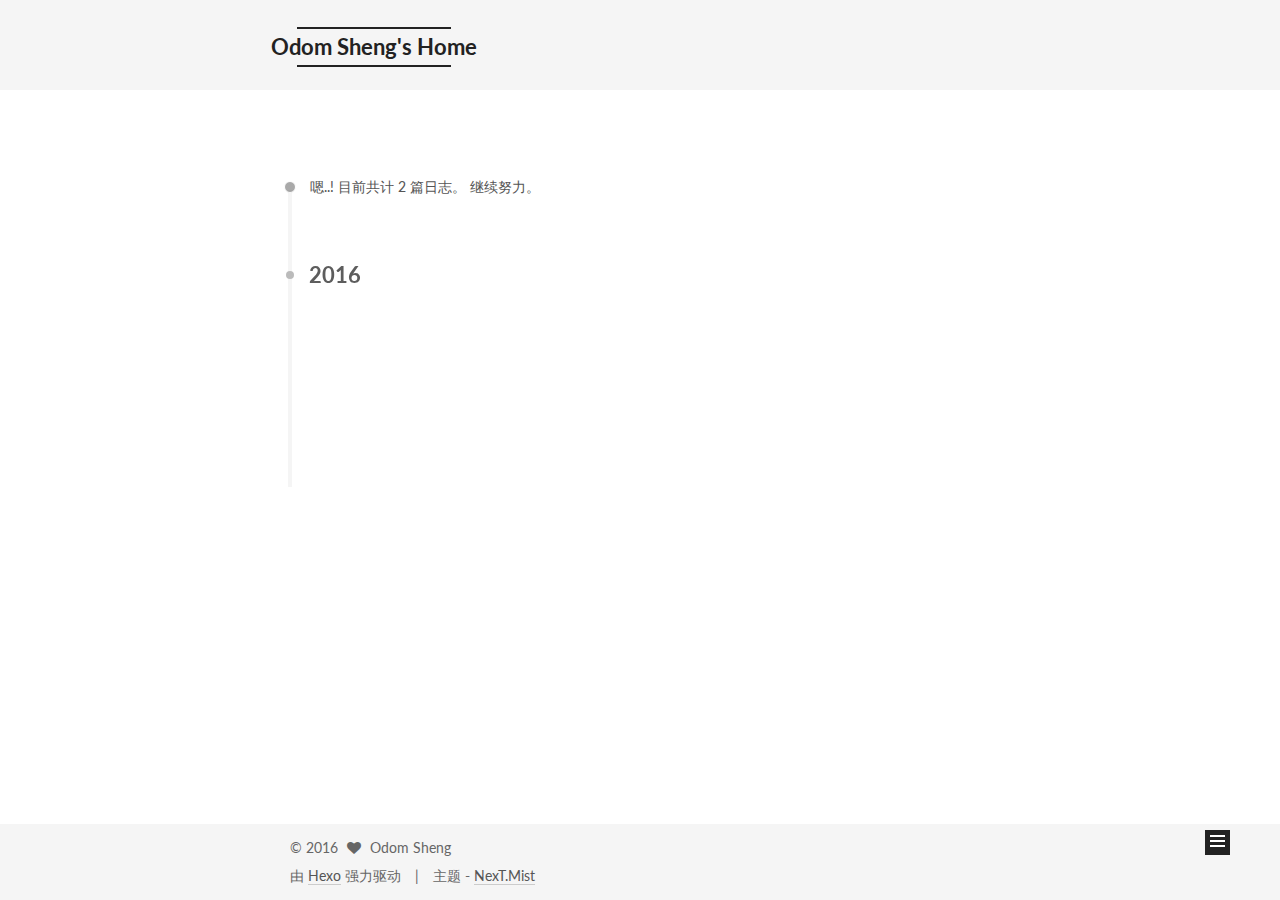
==== commit 637d03da: "Site updated: 2016-03-09 17:40:38" ====
--- a/archives/index.html
+++ b/archives/index.html
@@ -5,7 +5,7 @@
   
 
 
-<html class="theme-next muse use-motion">
+<html class="theme-next mist use-motion">
 <head>
   <meta charset="UTF-8"/>
 <meta http-equiv="X-UA-Compatible" content="IE=edge,chrome=1" />
@@ -59,12 +59,12 @@
 
 <meta name="description">
 <meta property="og:type" content="website">
-<meta property="og:title" content="Hexo">
+<meta property="og:title" content="Odom Sheng's Home">
 <meta property="og:url" content="http://yoursite.com/archives/index.html">
-<meta property="og:site_name" content="Hexo">
+<meta property="og:site_name" content="Odom Sheng's Home">
 <meta property="og:description">
 <meta name="twitter:card" content="summary">
-<meta name="twitter:title" content="Hexo">
+<meta name="twitter:title" content="Odom Sheng's Home">
 <meta name="twitter:description">
 
 
@@ -72,21 +72,21 @@
 <script type="text/javascript" id="hexo.configuration">
   var NexT = window.NexT || {};
   var CONFIG = {
-    scheme: 'Muse',
+    scheme: 'Mist',
     sidebar: {"position":"left","display":"post"},
     fancybox: true,
     motion: true,
     duoshuo: {
       userId: 0,
-      author: 'Author'
+      author: '博主'
     }
   };
 </script>
 
-  <title> Archiv | Hexo </title>
+  <title> 归档 | Odom Sheng's Home </title>
 </head>
 
-<body itemscope itemtype="http://schema.org/WebPage" lang="">
+<body itemscope itemtype="http://schema.org/WebPage" lang="zh-Hans">
 
   
 
@@ -112,7 +112,7 @@
   <div class="custom-logo-site-title">
     <a href="/"  class="brand" rel="start">
       <span class="logo-line-before"><i></i></span>
-      <span class="site-title">Hexo</span>
+      <span class="site-title">Odom Sheng's Home</span>
       <span class="logo-line-after"><i></i></span>
     </a>
   </div>
@@ -134,22 +134,12 @@
     <ul id="menu" class="menu">
       
         
-        <li class="menu-item menu-item-home">
-          <a href="/" rel="section">
-            
-              <i class="menu-item-icon fa fa-home fa-fw"></i> <br />
-            
-            Startseite
-          </a>
-        </li>
-      
-        
         <li class="menu-item menu-item-archives">
           <a href="/archives" rel="section">
             
               <i class="menu-item-icon fa fa-archive fa-fw"></i> <br />
             
-            Archiv
+            归档
           </a>
         </li>
       
@@ -159,7 +149,7 @@
             
               <i class="menu-item-icon fa fa-tags fa-fw"></i> <br />
             
-            Tags
+            标签
           </a>
         </li>
       
@@ -189,7 +179,7 @@
       
         
       
-      Öhm..! Insgesamt 2 Artikel. Bleib dran.
+      嗯..! 目前共计 2 篇日志。 继续努力。
     </span>
 
     
@@ -308,15 +298,15 @@
         <div class="site-author motion-element" itemprop="author" itemscope itemtype="http://schema.org/Person">
           <img class="site-author-image" itemprop="image"
                src="/images/default_avatar.jpg"
-               alt="John Doe" />
-          <p class="site-author-name" itemprop="name">John Doe</p>
+               alt="Odom Sheng" />
+          <p class="site-author-name" itemprop="name">Odom Sheng</p>
           <p class="site-description motion-element" itemprop="description"></p>
         </div>
         <nav class="site-state motion-element">
           <div class="site-state-item site-state-posts">
             <a href="/archives">
               <span class="site-state-item-count">2</span>
-              <span class="site-state-item-name">Artikel</span>
+              <span class="site-state-item-name">日志</span>
             </a>
           </div>
           
@@ -360,17 +350,17 @@
   <span class="with-love">
     <i class="fa fa-heart"></i>
   </span>
-  <span class="author" itemprop="copyrightHolder">John Doe</span>
+  <span class="author" itemprop="copyrightHolder">Odom Sheng</span>
 </div>
 
 <div class="powered-by">
-  Erstellt mit  <a class="theme-link" href="http://hexo.io">Hexo</a>
+  由 <a class="theme-link" href="http://hexo.io">Hexo</a> 强力驱动
 </div>
 
 <div class="theme-info">
-  Theme -
+  主题 -
   <a class="theme-link" href="https://github.com/iissnan/hexo-theme-next">
-    NexT.Muse
+    NexT.Mist
   </a>
 </div>
 
--- a/css/main.css
+++ b/css/main.css
@@ -226,51 +226,51 @@
   margin: 20px 0 15px;
 }
 h1 {
+  font-size: 24px;
+}
+@media (max-width: 767px) {
+  h1 {
+    font-size: 20px;
+  }
+}
+h2 {
   font-size: 22px;
 }
 @media (max-width: 767px) {
-  h1 {
+  h2 {
     font-size: 18px;
   }
 }
-h2 {
+h3 {
   font-size: 20px;
 }
 @media (max-width: 767px) {
-  h2 {
+  h3 {
     font-size: 16px;
   }
 }
-h3 {
+h4 {
   font-size: 18px;
 }
 @media (max-width: 767px) {
-  h3 {
+  h4 {
     font-size: 14px;
   }
 }
-h4 {
+h5 {
   font-size: 16px;
 }
 @media (max-width: 767px) {
-  h4 {
+  h5 {
     font-size: 12px;
   }
 }
-h5 {
+h6 {
   font-size: 14px;
 }
 @media (max-width: 767px) {
-  h5 {
+  h6 {
     font-size: 10px;
-  }
-}
-h6 {
-  font-size: 12px;
-}
-@media (max-width: 767px) {
-  h6 {
-    font-size: 8px;
   }
 }
 p {
@@ -918,7 +918,7 @@
 }
 .site-meta {
   margin: 0;
-  text-align: center;
+  text-align: left;
 }
 @media (max-width: 767px) {
   .site-meta {
@@ -929,13 +929,13 @@
   position: relative;
   display: inline-block;
   padding: 0 40px;
-  color: #fff;
+  color: #222;
   background: #222;
   border-bottom: none;
   font-family: Lato, "PingFang SC", "Microsoft YaHei", sans-serif;
 }
 .brand:hover {
-  color: #fff;
+  color: #222;
 }
 .logo {
   display: inline-block;
@@ -1131,7 +1131,7 @@
   }
 }
 .posts-collapse {
-  margin-left: 55px;
+  margin-left: 0;
 }
 @media (max-width: 767px) {
   .posts-collapse {
@@ -1309,9 +1309,9 @@
   margin-top: 50px;
 }
 .post-more-link .btn {
-  color: #fff;
+  color: #555;
   font-size: 14px;
-  background: #222;
+  background: transparent;
   border-radius: 0;
 }
 .posts-expand .post-tags {
@@ -1544,7 +1544,7 @@
   width: 4px;
   height: 4px;
   border-radius: 50%;
-  background: #cfff83;
+  background: #789ffb;
 }
 .sidebar-nav {
   margin: 0 0 20px;
@@ -2081,70 +2081,314 @@
 .page-post-detail .comments {
   overflow: hidden;
 }
-@media (max-width: 767px) {
-  .header-inner,
-  .container .main-inner,
+h1,
+h2,
+h3,
+h4,
+h5,
+h6 {
+  margin: 20px 0 10px;
+}
+p {
+  margin: 0 0 25px 0;
+}
+a {
+  border-bottom-color: #ccc;
+}
+hr {
+  margin: 20px 0;
+  height: 2px;
+}
+.main-inner {
+  margin-top: 80px;
+}
+.header {
+  background: #f5f5f5;
+}
+.header-inner {
+  padding: 25px 0 20px;
+}
+.header-inner:before,
+.header-inner:after {
+  content: " ";
+  display: table;
+}
+.header-inner:after {
+  clear: both;
+}
+@media (max-width: 767px) {
+  .header-inner {
+    width: auto;
+    margin-bottom: 50px;
+    padding: 10px;
+  }
+}
+.site-meta {
+  float: left;
+  margin-left: -20px;
+  line-height: normal;
+}
+@media (max-width: 767px) {
+  .site-meta {
+    margin-left: 10px;
+  }
+}
+.site-meta .brand {
+  padding: 2px 1px;
+  background: none;
+}
+@media (max-width: 767px) {
+  .site-meta .brand {
+    display: block;
+  }
+}
+.site-meta .logo {
+  display: none;
+}
+.site-meta .site-title {
+  font-size: 22px;
+  font-weight: bolder;
+}
+@media (max-width: 767px) {
+  .site-meta .site-title {
+    line-height: 34px;
+  }
+}
+.logo-line-before,
+.logo-line-after {
+  display: block;
+  overflow: hidden;
+  margin: 0 auto;
+  width: 75%;
+}
+@media (max-width: 767px) {
+  .logo-line-before,
+  .logo-line-after {
+    display: none;
+  }
+}
+.logo-line-before i,
+.logo-line-after i {
+  position: relative;
+  display: block;
+  height: 2px;
+  background: #222;
+}
+@media (max-width: 767px) {
+  .logo-line-before i,
+  .logo-line-after i {
+    height: 3px;
+  }
+}
+.use-motion .logo-line-before i {
+  left: -100%;
+}
+.use-motion .logo-line-after i {
+  right: -100%;
+}
+.site-subtitle {
+  display: none;
+}
+.site-nav-toggle {
+  position: static;
+  float: right;
+}
+.menu {
+  float: right;
+  margin: 8px 0 0 0;
+}
+@media (max-width: 767px) {
+  .menu {
+    margin: 20px 0 0 0;
+    padding: 0;
+  }
+}
+.menu br {
+  display: none;
+}
+.menu .menu-item {
+  margin: 0;
+}
+@media (max-width: 767px) {
+  .menu .menu-item {
+    display: block;
+  }
+}
+.menu .menu-item a {
+  padding: 0 10px;
+  background: none;
+  border: none;
+  border-radius: 2px;
+  transition-property: background;
+}
+@media (max-width: 767px) {
+  .menu .menu-item a {
+    text-align: left;
+  }
+}
+.menu .menu-item a:hover {
+  background: #e1e1e1;
+}
+.menu a::before {
+  display: none;
+}
+@media (max-width: 767px) {
+  .menu a::before {
+    display: block;
+  }
+}
+@media (max-width: 767px) {
+  .menu {
+    float: none;
+  }
+}
+.site-search form {
+  display: none;
+}
+.posts-expand {
+  padding-top: 0;
+}
+.posts-expand .post-title,
+.posts-expand .post-meta {
+  text-align: left;
+}
+@media (max-width: 767px) {
+  .posts-expand .post-title,
+  .posts-expand .post-meta {
+    text-align: center;
+  }
+}
+.posts-expand .post-eof {
+  display: none;
+}
+.posts-expand .post {
+  margin-top: 120px;
+}
+.posts-expand .post:first-child {
+  margin-top: 0;
+}
+.posts-expand .post-meta {
+  margin-top: 5px;
+  margin-bottom: 20px;
+}
+.posts-expand .post-title {
+  position: relative;
+  font-size: 26px;
+  font-weight: 400;
+}
+@media (max-width: 767px) {
+  .posts-expand .post-title {
+    font-size: 20px;
+  }
+}
+@media (min-width: 1600px) {
+  .posts-expand .post-title {
+    font-size: 26px;
+  }
+}
+.posts-expand .post-title:hover:before {
+  background: #222;
+}
+.posts-expand .post-body img {
+  margin: 0;
+}
+.posts-expand .post-tags {
+  text-align: left;
+}
+.posts-expand .post-tags a {
+  padding: 1px 5px;
+  background: #f5f5f5;
+  border-bottom: none;
+}
+.posts-expand .post-tags a:hover {
+  background: #ccc;
+}
+.posts-expand .post-nav {
+  margin-top: 40px;
+}
+.post-more-link {
+  margin-top: 20px;
+  text-align: left;
+}
+.post-more-link a {
+  padding: 0;
+  font-size: 14px;
+  color: #666;
+  background: none;
+  border: none;
+  border-bottom: 2px solid #666;
+  transition-property: border;
+}
+@media (max-width: 767px) {
+  .post-more-link a {
+    font-size: 12px;
+  }
+}
+@media (min-width: 1600px) {
+  .post-more-link a {
+    font-size: 16px;
+  }
+}
+.post-more-link a:hover {
+  border-bottom-color: #222;
+}
+.btn {
+  padding: 0 10px;
+  border-width: 2px;
+  border-radius: 0;
+}
+.headband {
+  display: none;
+}
+.site-search {
+  position: relative;
+  float: right;
+  margin-top: 8px;
+}
+@media (max-width: 767px) {
+  .site-search {
+    float: none;
+    padding: 0 10px;
+  }
+}
+@media (max-width: 767px) {
+  .container .main-inner {
+    width: auto;
+  }
+}
+.page-post-detail .post-title,
+.page-post-detail .post-meta {
+  text-align: center;
+}
+.page-post-detail .post-title:before {
+  display: none;
+}
+.page-post-detail .post-meta {
+  margin-bottom: 60px;
+}
+.pagination {
+  margin: 120px 0 0;
+  text-align: left;
+}
+@media (max-width: 767px) {
+  .pagination {
+    margin: 80px 10px 0;
+    text-align: center;
+  }
+}
+.footer {
+  margin-top: 80px;
+  padding: 10px 0;
+  background: #f5f5f5;
+  color: #666;
+}
+.footer-inner {
+  margin: 0 auto;
+  text-align: left;
+}
+@media (max-width: 767px) {
   .footer-inner {
     width: auto;
-  }
-}
-.custom-logo .site-meta-headline {
-  text-align: center;
-}
-.custom-logo .brand {
-  background: none;
-}
-.custom-logo .site-title {
-  margin: 10px auto 0;
-  font-size: 24px;
-  color: #222;
-}
-.custom-logo .site-title a {
-  border: none;
-}
-.custom-logo-image {
-  margin: 0 auto;
-  padding: 5px;
-  max-width: 150px;
-  background: #fff;
-}
-@media (max-width: 767px) {
-  .site-nav {
-    position: absolute;
-    left: 0;
-    top: 52px;
-    margin: 0;
-    width: 100%;
-    padding: 0;
-    background: #fff;
-    border-bottom: 1px solid #ddd;
-  }
-}
-@media (max-width: 767px) {
-  .menu {
-    text-align: left;
-  }
-}
-@media (max-width: 767px) {
-  .menu .menu-item {
-    display: block;
-    margin: 0 10px;
-    vertical-align: top;
-  }
-}
-@media (max-width: 767px) {
-  .menu .menu-item br {
-    display: none;
-  }
-}
-@media (max-width: 767px) {
-  .menu .menu-item a {
-    padding: 5px 10px;
-  }
-}
-.menu .menu-item .fa {
-  margin-right: 5px;
-}
-.site-search form {
-  display: none;
-}
+    text-align: center;
+  }
+}
